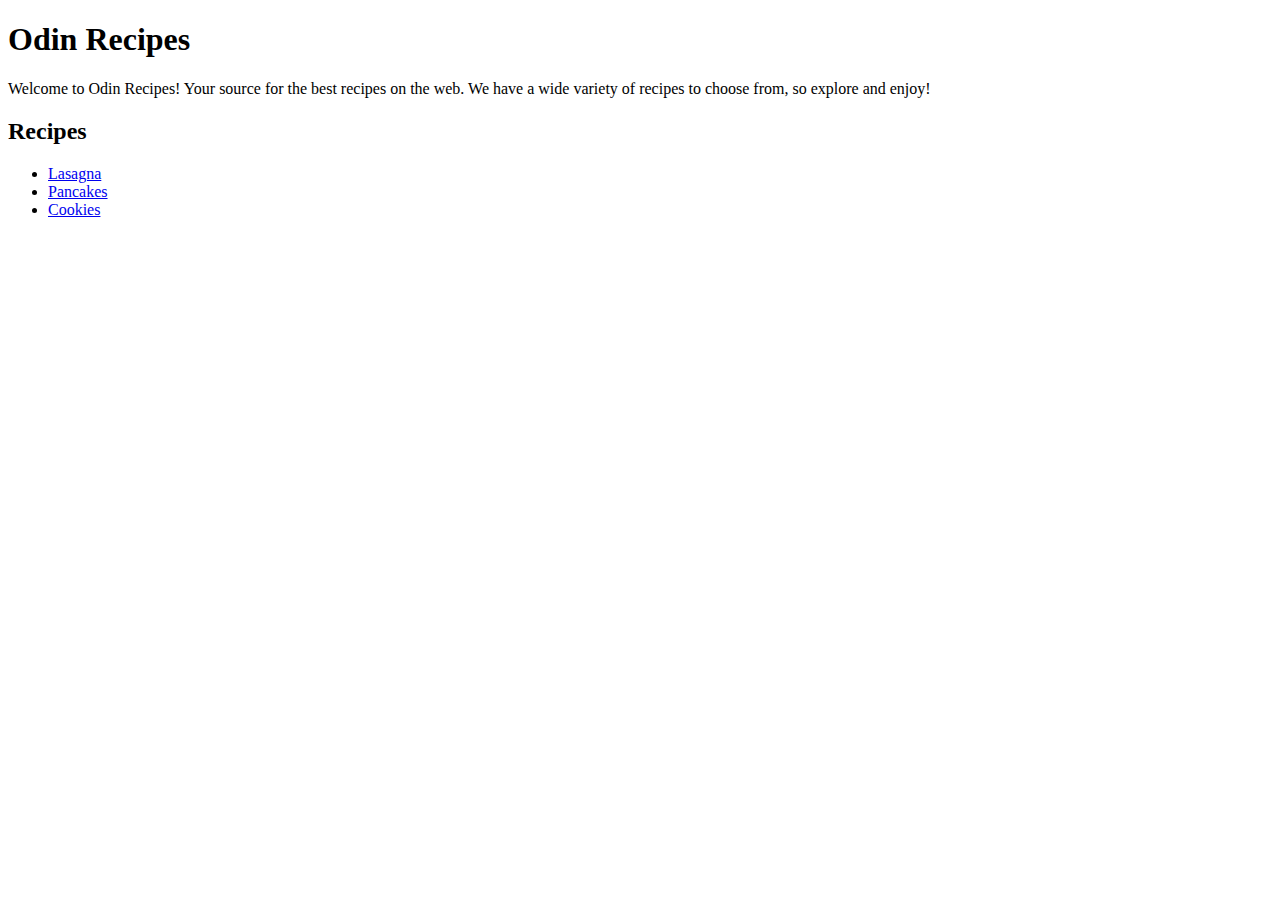
==== index.html @ db04517d "build out of the recipe html" ====
<!DOCTYPE html>
<html lang="en">
<head>
    <meta charset="UTF-8">
    <meta name="viewport" content="width=device-width, initial-scale=1.0">
    <title>Odin Recipes</title>
</head>
<body>
    <h1>Odin Recipes</h1>
    <p>Welcome to Odin Recipes! Your source for the best recipes on the web. We have a wide variety of recipes to choose from, so explore and enjoy!</p>
    <h2>Recipes</h2>
    <ul>
        <li><a href="recipes/lasagna.html">Lasagna</a></li>
        <li><a href="recipes/pancakes.html">Pancakes</a></li>
        <li><a href="recipes/cookies.html">Cookies</a></li>
    </ul>
</body>
</html>
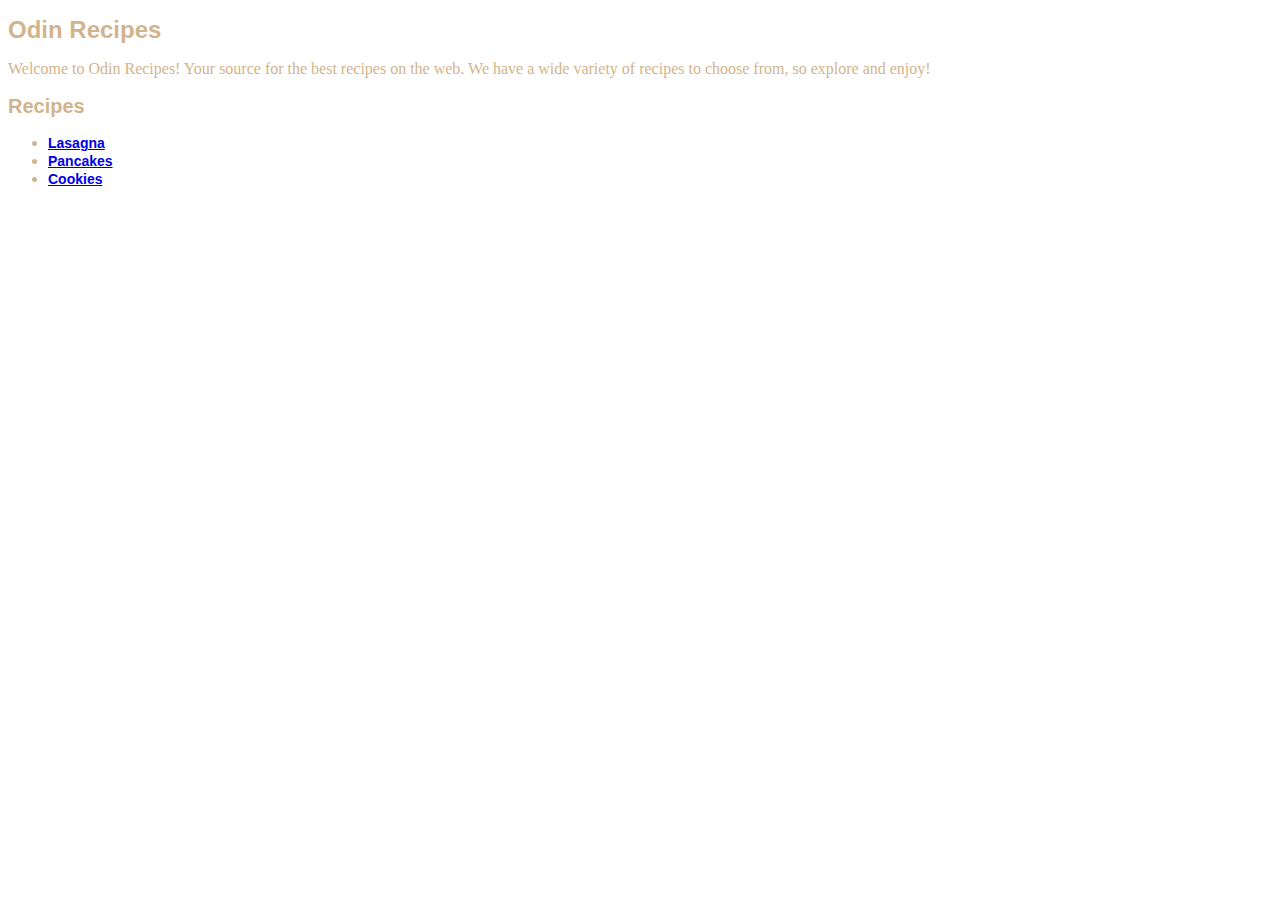
==== commit 6c60529f: "final" ====
--- a/index.html
+++ b/index.html
@@ -1,18 +1,19 @@
 <!DOCTYPE html>
 <html lang="en">
 <head>
-    <meta charset="UTF-8">
+    <meta charset="UTF-16">
     <meta name="viewport" content="width=device-width, initial-scale=1.0">
     <title>Odin Recipes</title>
+    <link rel="stylesheet" href="style.css">
 </head>
 <body>
     <h1>Odin Recipes</h1>
     <p>Welcome to Odin Recipes! Your source for the best recipes on the web. We have a wide variety of recipes to choose from, so explore and enjoy!</p>
     <h2>Recipes</h2>
     <ul>
-        <li><a href="recipes/lasagna.html">Lasagna</a></li>
-        <li><a href="recipes/pancakes.html">Pancakes</a></li>
-        <li><a href="recipes/cookies.html">Cookies</a></li>
+            <li><a class="listus" href="recipes/lasagna.html">Lasagna</a></li>
+            <li><a class="listus" href="recipes/pancakes.html">Pancakes</a></li>
+            <li><a class="listus" href="recipes/cookies.html">Cookies</a></li>
     </ul>
 </body>
 </html>--- a/style.css
+++ b/style.css
@@ -0,0 +1,25 @@
+body {
+    background-color: white;
+color: #D2B48C;
+}
+h1 {
+    font-family: Arial, sans-serif;
+    font-size: 24px;
+    font-weight: bold;
+}
+h2 {
+    font-family: Arial, sans-serif;
+    font-size: 20px;
+    font-weight: bold;
+}
+h3 {
+    font-family: Arial, sans-serif;
+    font-size: 16px;
+    font-weight: bold;
+}
+
+.listus{
+    font-family: Arial, sans-serif;
+    font-size: 14px;
+    font-weight: bold;
+}